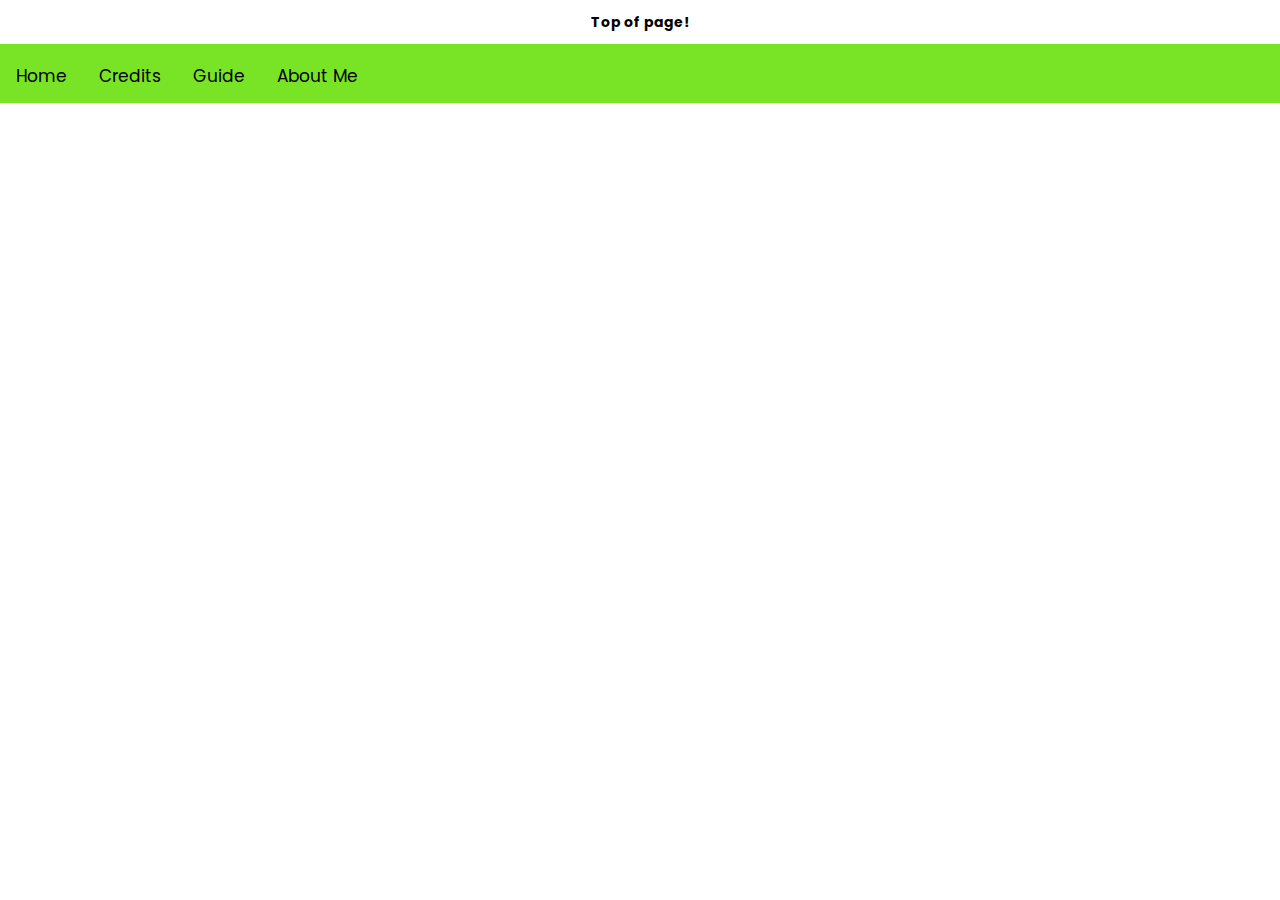
==== about.html @ 44a97dc6 "Add files via upload" ====
<!DOCTYPE html>
<html>

<link rel="stylesheet" href="main.css">
<link href="https://fonts.googleapis.com/css?family=Poppins" rel="stylesheet">
<head>
    <meta name="viewport" content="width=device-width, initial-scale=1">
</head>  
<title>Growtopia Guide</title>
 
<h2 id="top"><center>Top of page!</center></h2>
<div class="topnav">
  <a class="active" href="index.html">Home</a>
  <a href="credits.html">Credits</a>
  <a href="guide.html">Guide</a>
  <a href="about.html">About Me</a>
</div>
</html>
---- main.css ----
.topnav {
  overflow: hidden;
  background-color: #79E426;
  font-family: 'Poppins', sans-serif; 
  margin-left: -8px;
  margin-right: -20px;
  padding-top: 5px;
}

.topnav a {
  float: left;
  color: #000000;
  text-align: center;
  padding: 14px 16px;
  text-decoration: none;
  font-size: 17px;
  margin: 0;
  font-family: 'Poppins', sans-serif;
}

p {
    font-family: 'Poppins', sans-serif;
    font-size: 14px;
}

h2 {
    font-family: 'Poppins', sans-serif;
    font-size: 14px;
}

a {
    font-family: 'Poppins', sans-serif;
    font-size: 14px;
}
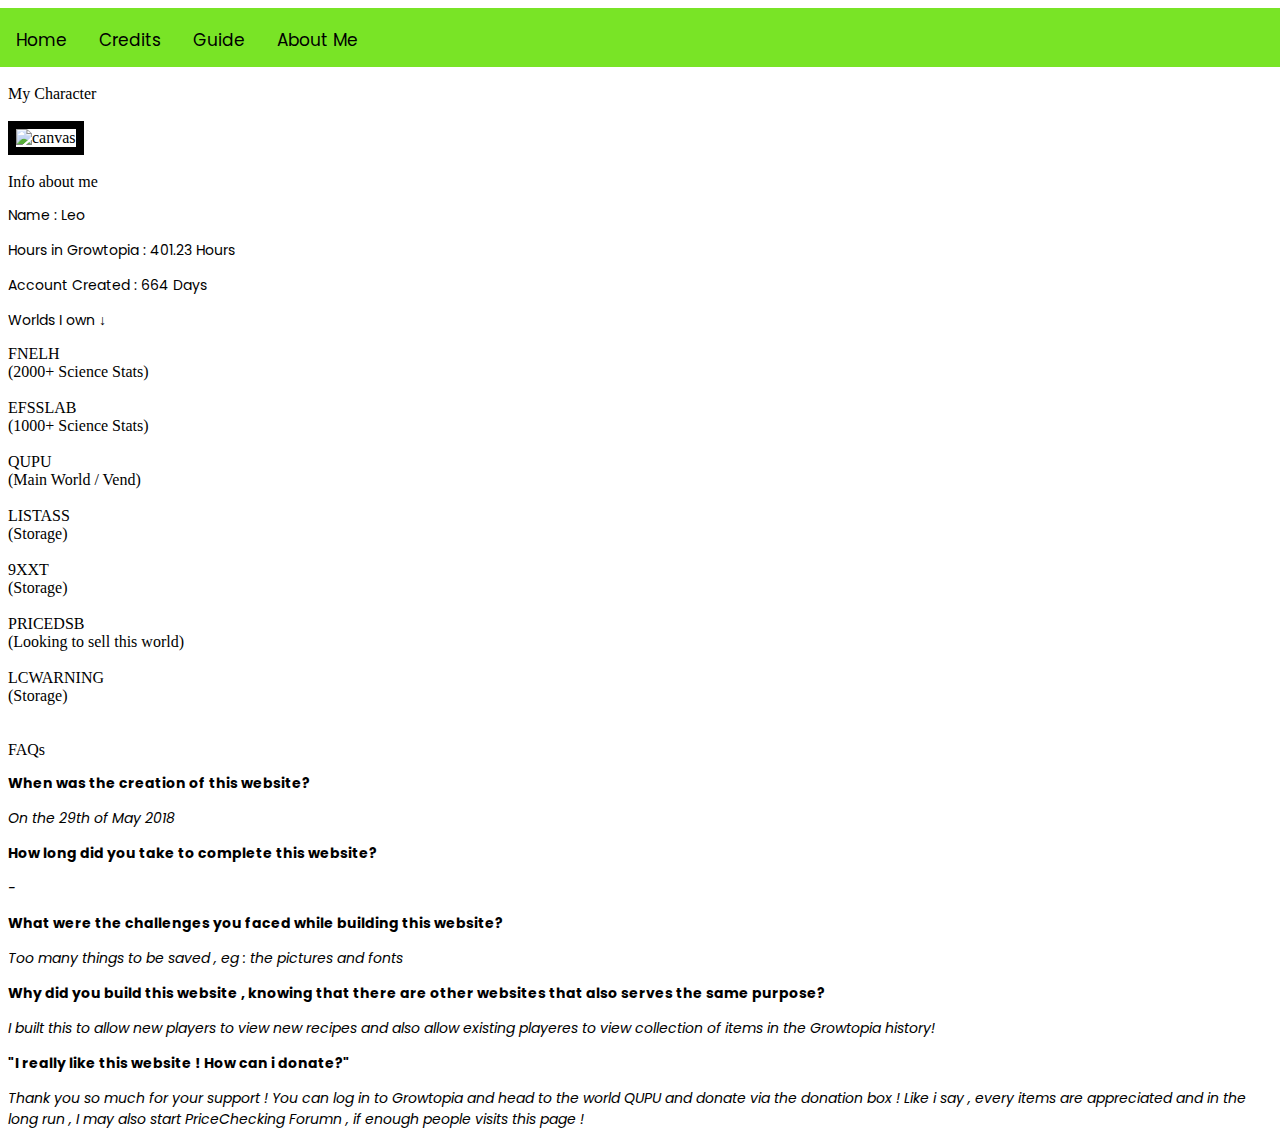
==== commit 832de373: "Update about.html" ====
--- a/about.html
+++ b/about.html
@@ -8,11 +8,61 @@
 </head>  
 <title>Growtopia Guide</title>
  
-<h2 id="top"><center>Top of page!</center></h2>
+
 <div class="topnav">
   <a class="active" href="index.html">Home</a>
   <a href="credits.html">Credits</a>
   <a href="guide.html">Guide</a>
   <a href="about.html">About Me</a>
 </div>
-</html>+    
+<br>
+ 
+
+  
+
+
+<li>My Character</li>
+<br>
+<img border="8" alt="canvas" src="mycharacter.png" width="250" height="150">
+<br>
+<br>
+
+<li>Info about me</li>
+
+<p>Name : Leo</p>
+    <p>Hours in Growtopia : 401.23 Hours</p>
+    <p>Account Created : 664 Days</p>
+    <p>Worlds I own &#8595;<br> </p>
+    <li class = "a">FNELH<br>(2000+ Science Stats)<br> </li>
+    <br>
+    <li class = "a">EFSSLAB<br>(1000+ Science Stats) <br></li>
+    <br>
+    <li class = "a">QUPU<br>(Main World / Vend)<br></li>
+    <br>
+    <li class = "a">LISTASS<br>(Storage)<br></li>
+    <br>
+    <li class = "a">9XXT<br>(Storage)<br></li>
+    <br>
+    <li class = "a">PRICEDSB<br>(Looking to sell this world)<br></li>
+    <br>
+    <li class = "a">LCWARNING<br>(Storage)<br></li>
+    <br>
+    <br>
+    
+<li class = "b">FAQs</li>
+    <b><P class = "d">When was the creation of this website?</P></b>
+    <i><P class = "c">On the 29th of May 2018</P></i>
+    
+    <b><P class = "d">How long did you take to complete this website?</P></b>
+    <i><P class = "c">-</P></i>
+    
+    <b><P class = "d">What were the challenges you faced while building this website?</P></b>
+    <i><P class = "c">Too many things to be saved , eg : the pictures and fonts</P></i>
+    
+    <b><P class = "d">Why did you build this website , knowing that there are other websites that also serves the same purpose?</P></b>
+    <i><P class = "c">I built this to allow new players to view new recipes and also allow existing playeres to view collection of items in the Growtopia history!</P></i>
+    
+    <b><P class = "d">"I really like this website ! How can i donate?"</P></b>
+    <i><P class = "c">Thank you so much for your support ! You can log in to Growtopia and head to the world QUPU and donate via the donation box ! Like i say , every items are appreciated and in the long run , I may also start PriceChecking Forumn , if enough people visits this page ! </P></i>
+    
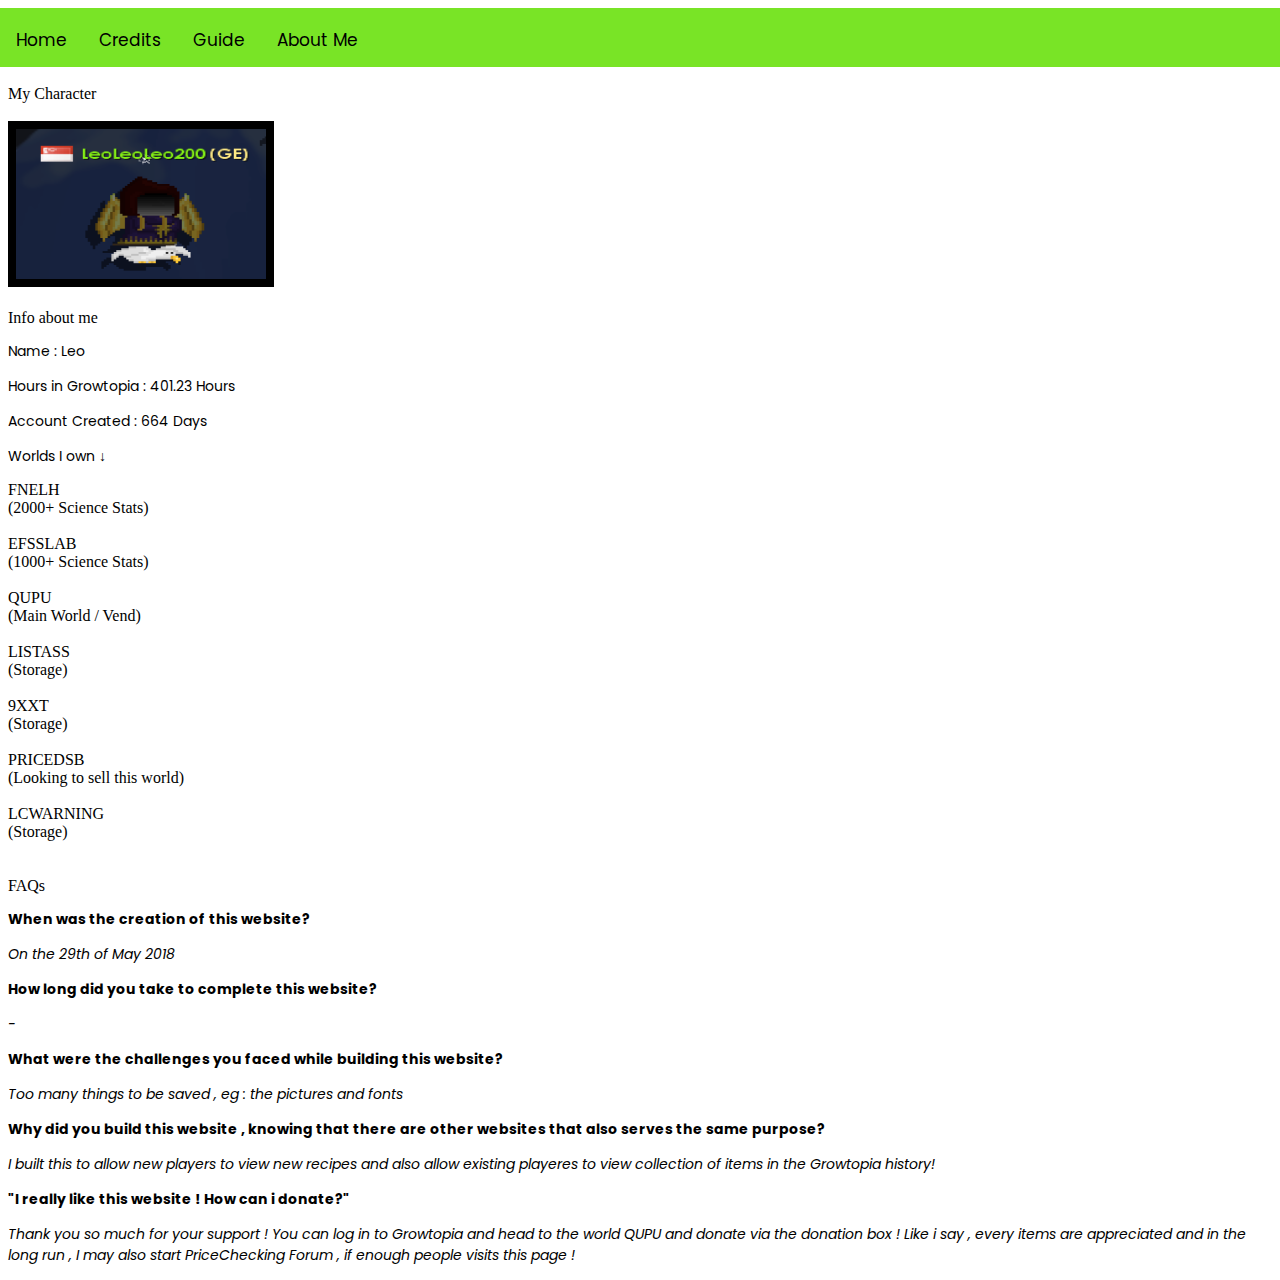
==== commit 862a64e7: "Update about.html" ====
--- a/about.html
+++ b/about.html
@@ -64,5 +64,5 @@
     <i><P class = "c">I built this to allow new players to view new recipes and also allow existing playeres to view collection of items in the Growtopia history!</P></i>
     
     <b><P class = "d">"I really like this website ! How can i donate?"</P></b>
-    <i><P class = "c">Thank you so much for your support ! You can log in to Growtopia and head to the world QUPU and donate via the donation box ! Like i say , every items are appreciated and in the long run , I may also start PriceChecking Forumn , if enough people visits this page ! </P></i>
+    <i><P class = "c">Thank you so much for your support ! You can log in to Growtopia and head to the world QUPU and donate via the donation box ! Like i say , every items are appreciated and in the long run , I may also start PriceChecking Forum , if enough people visits this page ! </P></i>
     
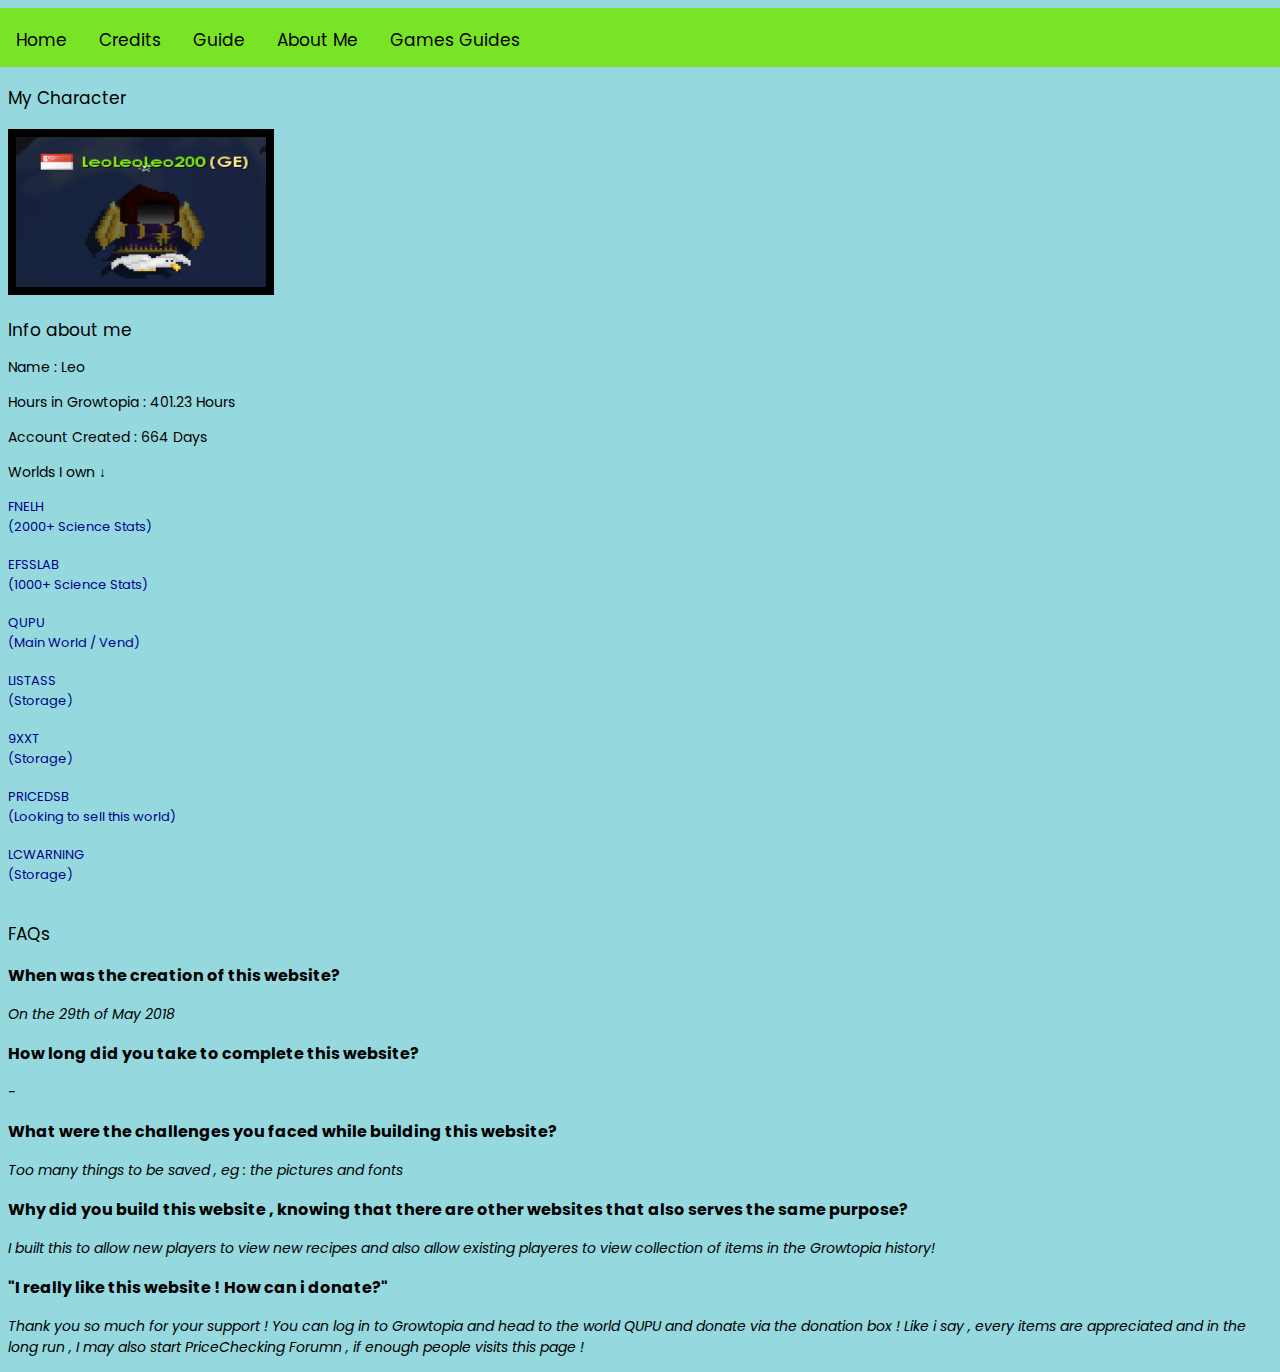
==== commit efc65f16: "Update about.html" ====
--- a/about.html
+++ b/about.html
@@ -6,6 +6,7 @@
 <head>
     <meta name="viewport" content="width=device-width, initial-scale=1">
 </head>  
+<body bgcolor="#95D9DF"></body>
 <title>Growtopia Guide</title>
  
 
@@ -14,6 +15,7 @@
   <a href="credits.html">Credits</a>
   <a href="guide.html">Guide</a>
   <a href="about.html">About Me</a>
+  <a href="games.html">Games Guides</a>
 </div>
     
 <br>
@@ -64,5 +66,19 @@
     <i><P class = "c">I built this to allow new players to view new recipes and also allow existing playeres to view collection of items in the Growtopia history!</P></i>
     
     <b><P class = "d">"I really like this website ! How can i donate?"</P></b>
-    <i><P class = "c">Thank you so much for your support ! You can log in to Growtopia and head to the world QUPU and donate via the donation box ! Like i say , every items are appreciated and in the long run , I may also start PriceChecking Forum , if enough people visits this page ! </P></i>
+    <i><P class = "c">Thank you so much for your support ! You can log in to Growtopia and head to the world QUPU and donate via the donation box ! Like i say , every items are appreciated and in the long run , I may also start PriceChecking Forumn , if enough people visits this page ! </P></i>
     
+    
+    
+    
+    
+    
+    
+    
+    
+    
+    
+    
+    
+    
+</html>
--- a/main.css
+++ b/main.css
@@ -31,4 +31,40 @@
 a {
     font-family: 'Poppins', sans-serif;
     font-size: 14px;
-}+}
+
+li {
+   font-family: 'Poppins', sans-serif;  
+    font-size: 19px;
+}
+
+h3 {
+   font-family: 'Poppins', sans-serif;  
+}
+
+li.a {
+   font-family: 'Poppins', sans-serif;  
+    font-size: 13px;
+    color: darkblue;
+}
+
+li.b {
+    font-family: 'Poppins', sans-serif;
+    font-size: 17px;
+}
+
+p.c {
+    font-family: 'Poppins', sans-serif;
+    font-size: 14px;
+}
+
+p.d {
+    font-family: 'Poppins', sans-serif;
+    font-size: 16px;
+}
+
+li {
+   font-family: 'Poppins', sans-serif;  
+    font-size: 17px;
+    
+}
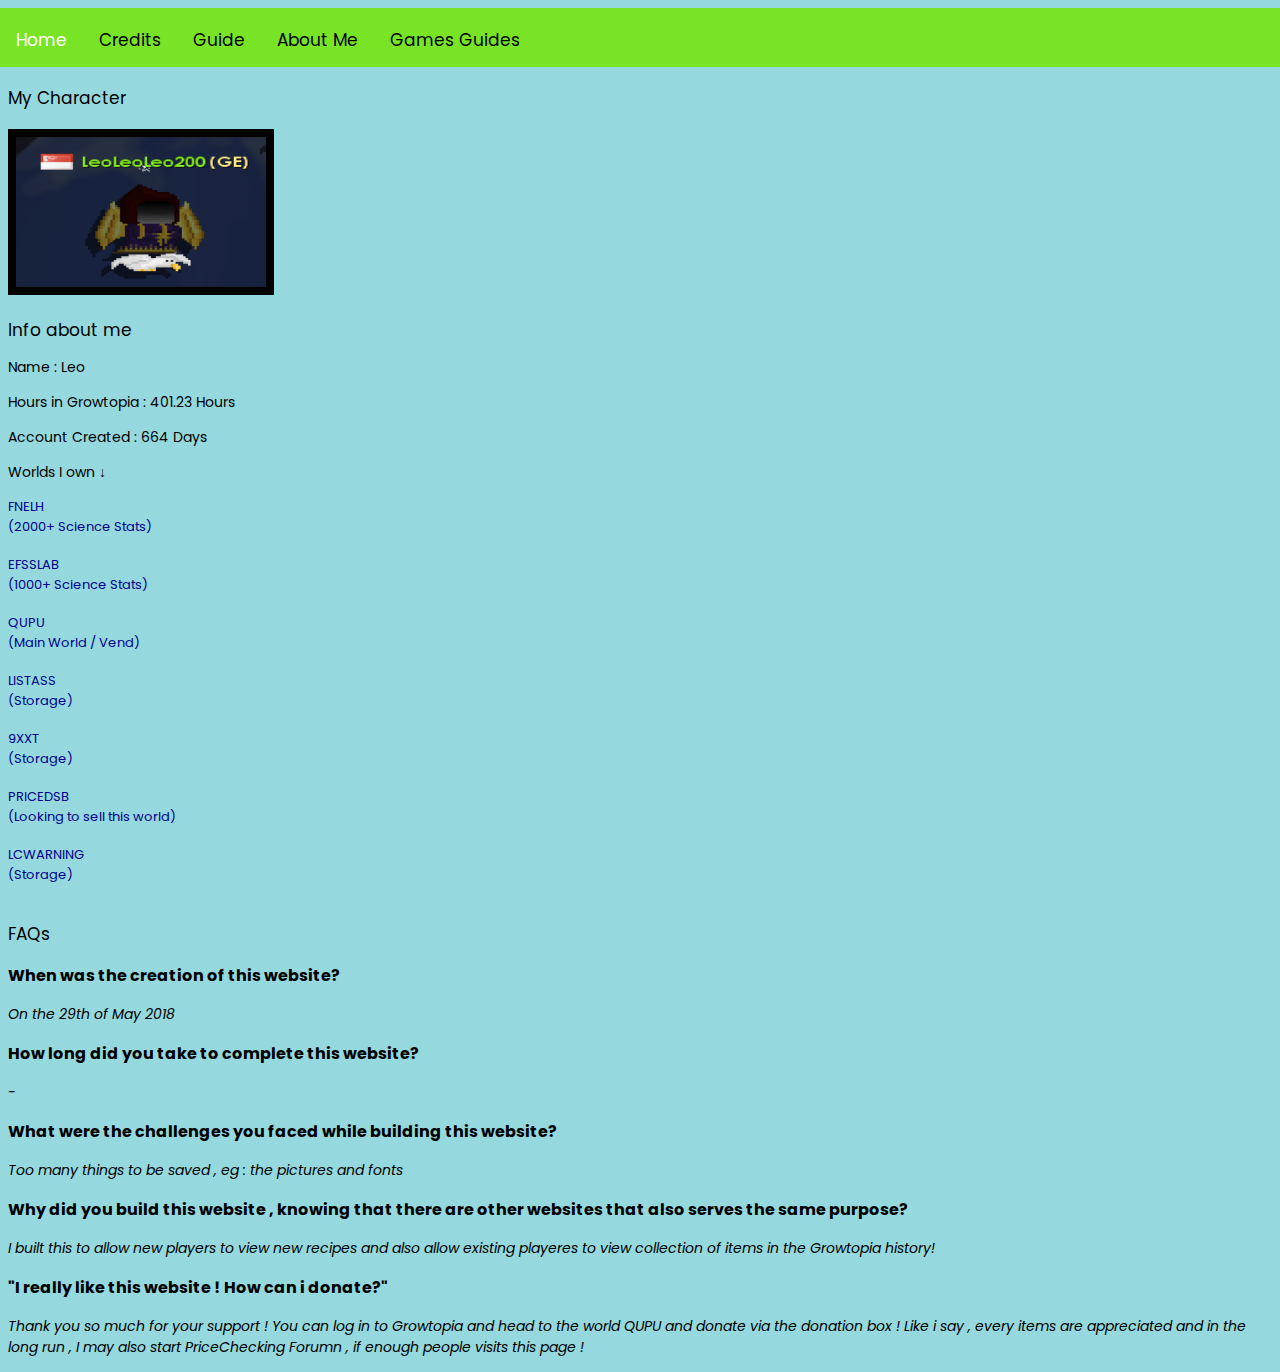
==== commit d354e740: "Add files via upload" ====
--- a/about.html
+++ b/about.html
@@ -81,4 +81,4 @@
     
     
     
-</html>
+</html>--- a/main.css
+++ b/main.css
@@ -5,6 +5,17 @@
   margin-left: -8px;
   margin-right: -20px;
   padding-top: 5px;
+}
+
+.topnav a:hover {
+    background-color: #DACFCF;
+    color: black;
+}
+
+/* Add a color to the active/current link */
+.topnav a.active {
+    background-color: #79E426;
+    color: white;
 }
 
 .topnav a {
@@ -67,4 +78,4 @@
    font-family: 'Poppins', sans-serif;  
     font-size: 17px;
     
-}
+}